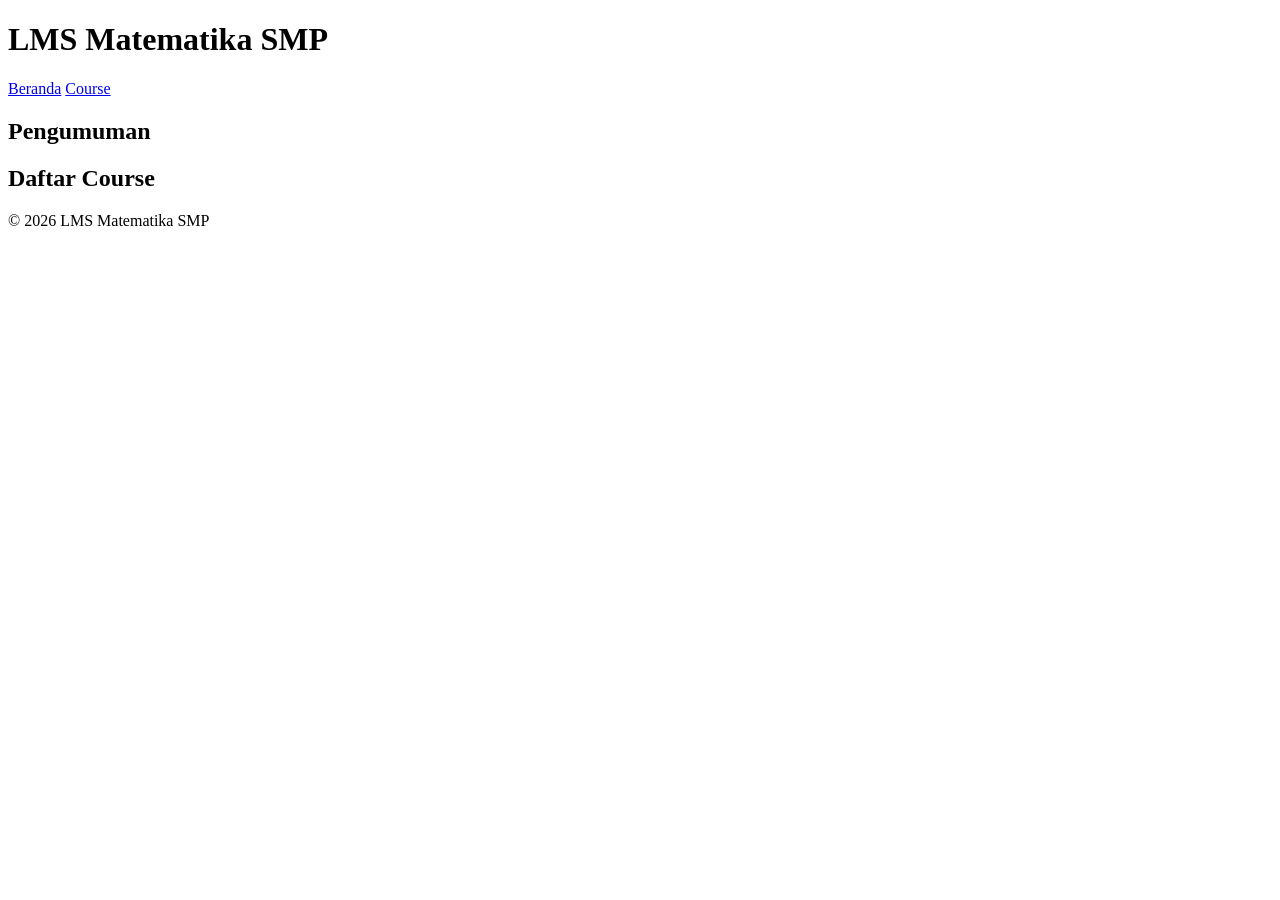
==== index.html @ fb9c4d1e "Add initial HTML structure for LMS website" ====
<!DOCTYPE html>
<html lang="id">
<head>
  <meta charset="UTF-8">
  <meta name="viewport" content="width=device-width, initial-scale=1.0">
  <title>LMS Sederhana</title>
  <link rel="stylesheet" href="css/style.css">
</head>
<body>
  <header>
    <h1>LMS Matematika SMP</h1>
    <nav>
      <a href="index.html">Beranda</a>
      <a href="courses.html">Course</a>
    </nav>
  </header>

  <main>
    <section id="announcements">
      <h2>Pengumuman</h2>
      <div id="announcement-list"></div>
    </section>

    <section id="courses">
      <h2>Daftar Course</h2>
      <div id="course-list"></div>
    </section>
  </main>

  <footer>© 2026 LMS Matematika SMP</footer>

  <script src="js/main.js"></script>
</body>
</html>
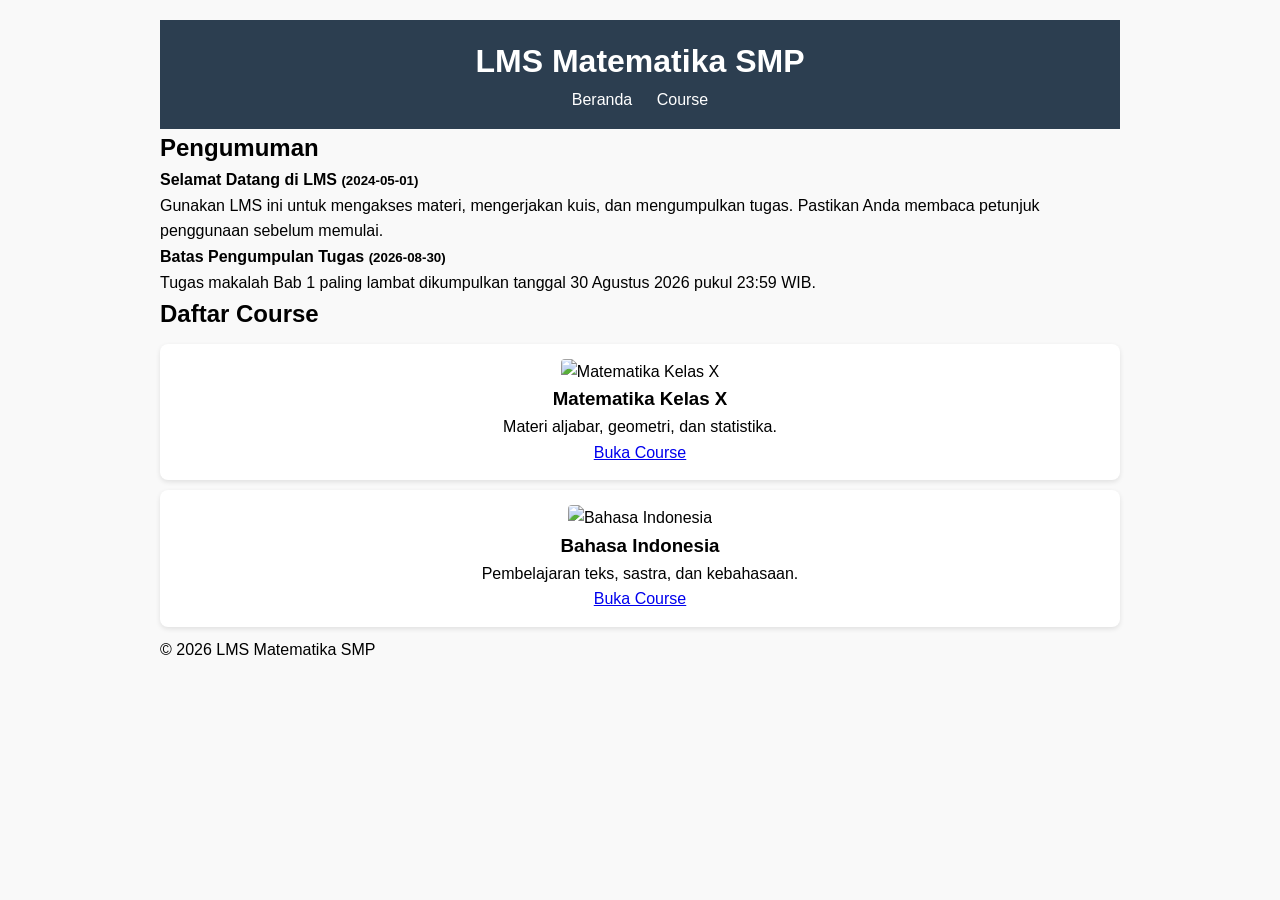
==== commit ca30295f: "Update index.html" ====
--- a/index.html
+++ b/index.html
@@ -3,7 +3,7 @@
 <head>
   <meta charset="UTF-8">
   <meta name="viewport" content="width=device-width, initial-scale=1.0">
-  <title>LMS Sederhana</title>
+  <title>LMS Matematika Kelas 7</title>
   <link rel="stylesheet" href="css/style.css">
 </head>
 <body>
--- a/css/style.css
+++ b/css/style.css
@@ -0,0 +1,57 @@
+* {
+  box-sizing: border-box;
+  margin: 0;
+  padding: 0;
+}
+
+body {
+  font-family: Arial, sans-serif;
+  line-height: 1.6;
+  padding: 20px;
+  max-width: 1000px;
+  margin: auto;
+  background: #f9f9f9;
+}
+
+header {
+  background: #2c3e50;
+  color: white;
+  padding: 1rem;
+  text-align: center;
+}
+
+nav a {
+  color: white;
+  margin: 0 10px;
+  text-decoration: none;
+}
+
+.course-card {
+  background: white;
+  border-radius: 8px;
+  box-shadow: 0 2px 5px rgba(0,0,0,0.1);
+  padding: 15px;
+  margin: 10px 0;
+  text-align: center;
+}
+
+.course-card img {
+  max-width: 100%;
+  height: auto;
+  border-radius: 4px;
+}
+
+iframe {
+  max-width: 100%;
+}
+
+/* Responsif untuk HP */
+@media (max-width: 600px) {
+  body {
+    padding: 10px;
+  }
+  nav a {
+    display: block;
+    margin: 5px 0;
+  }
+}
